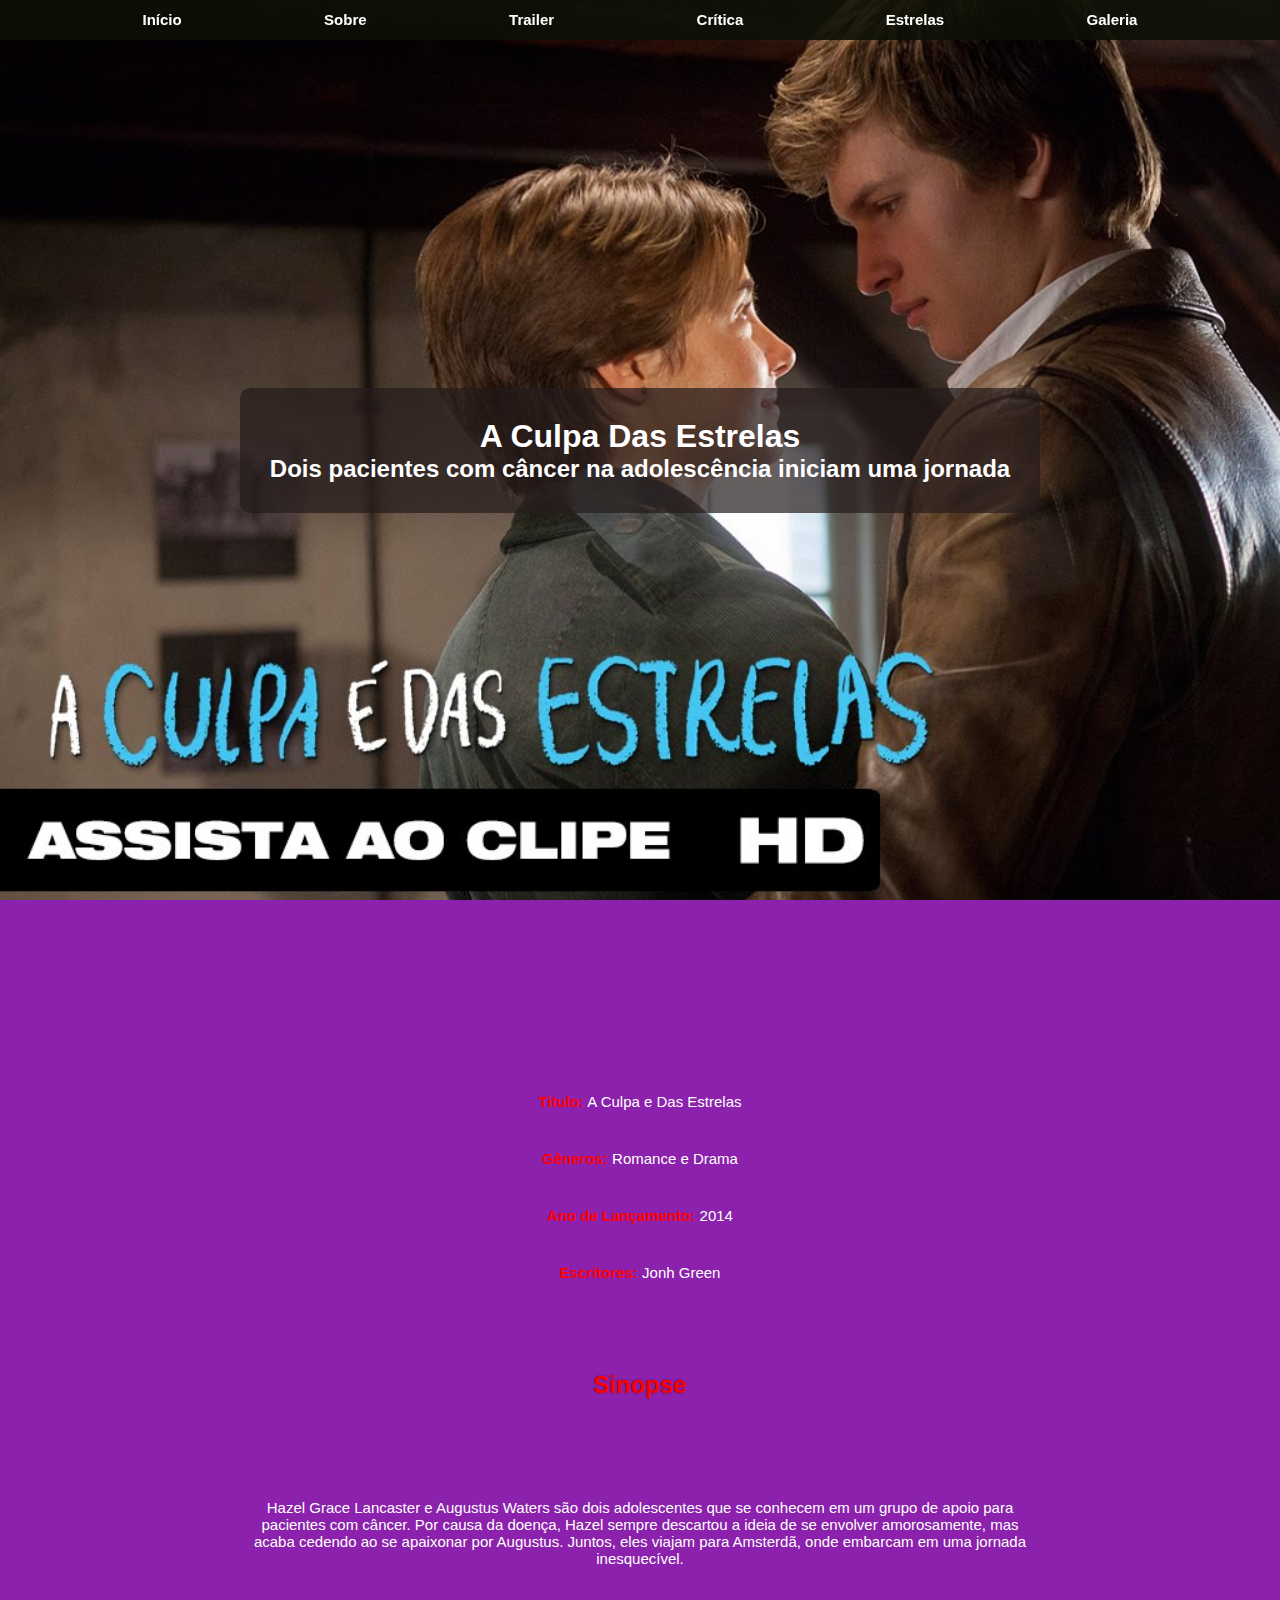
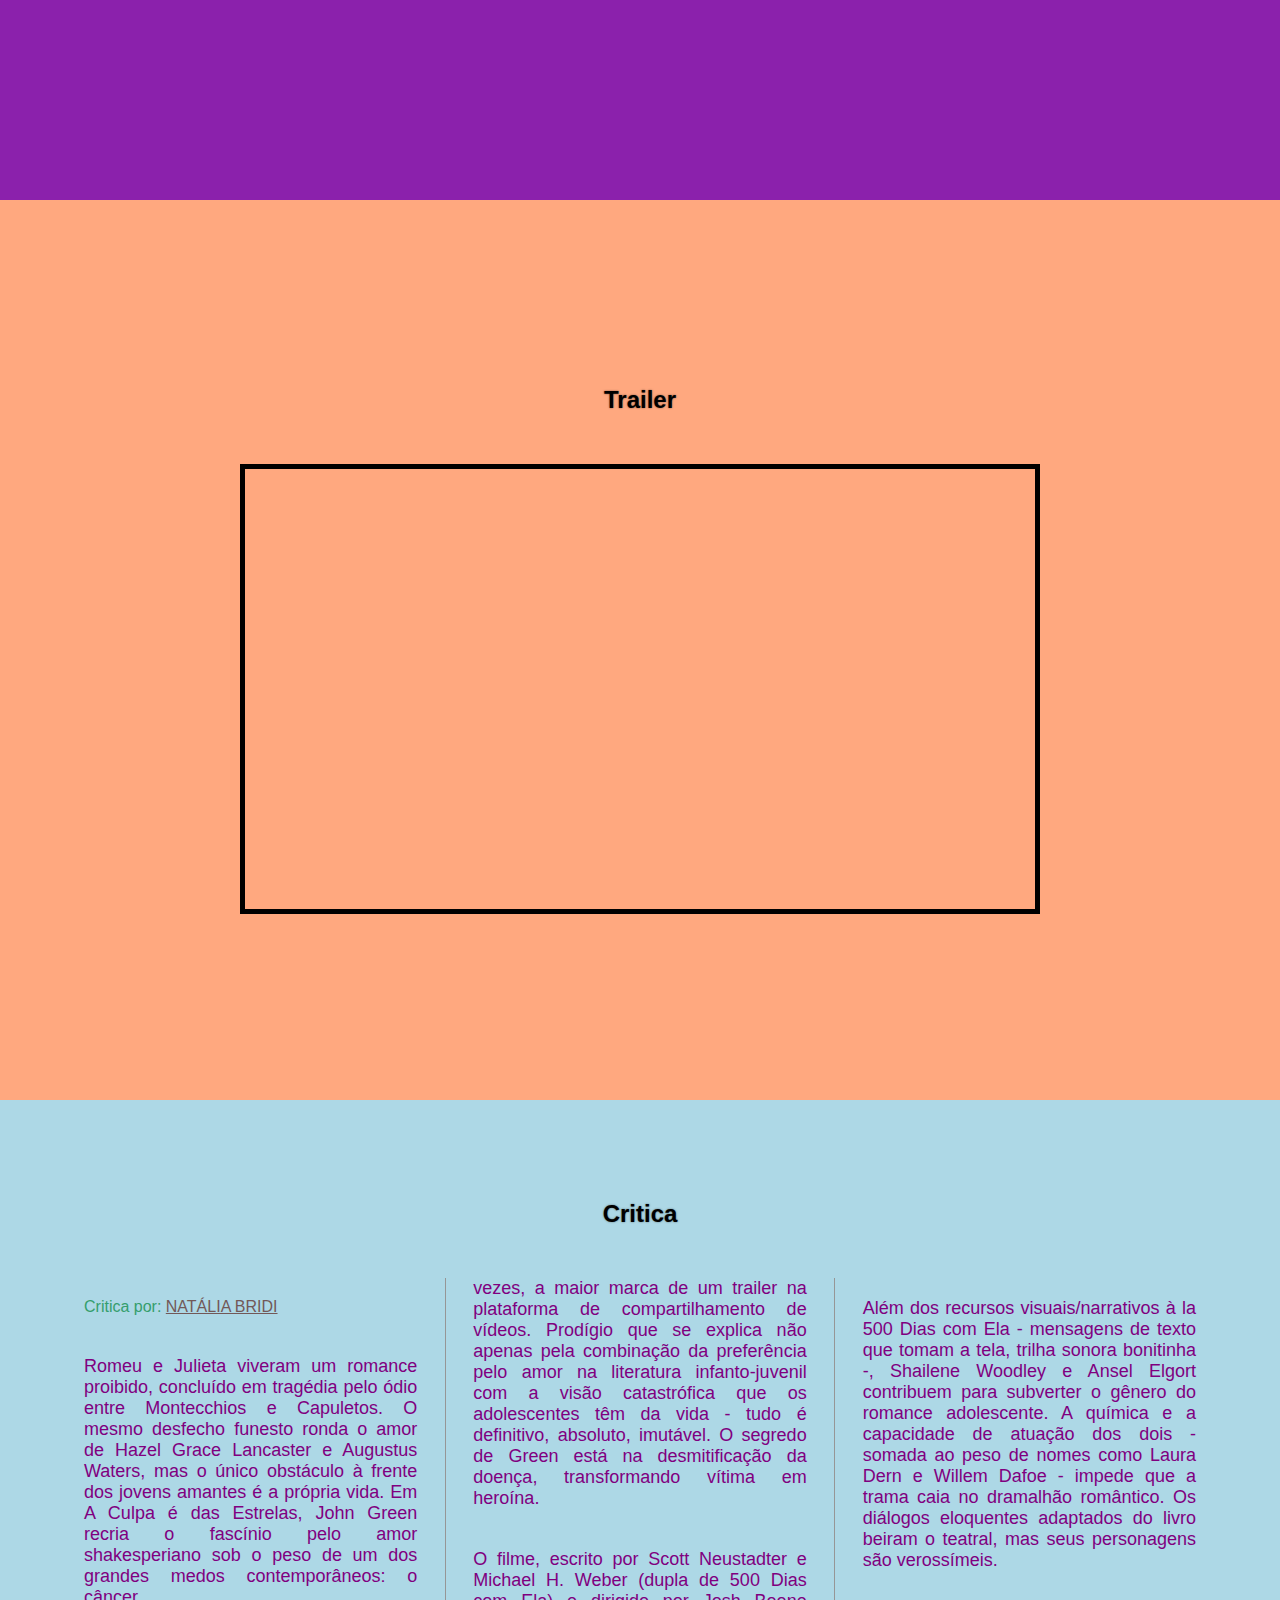
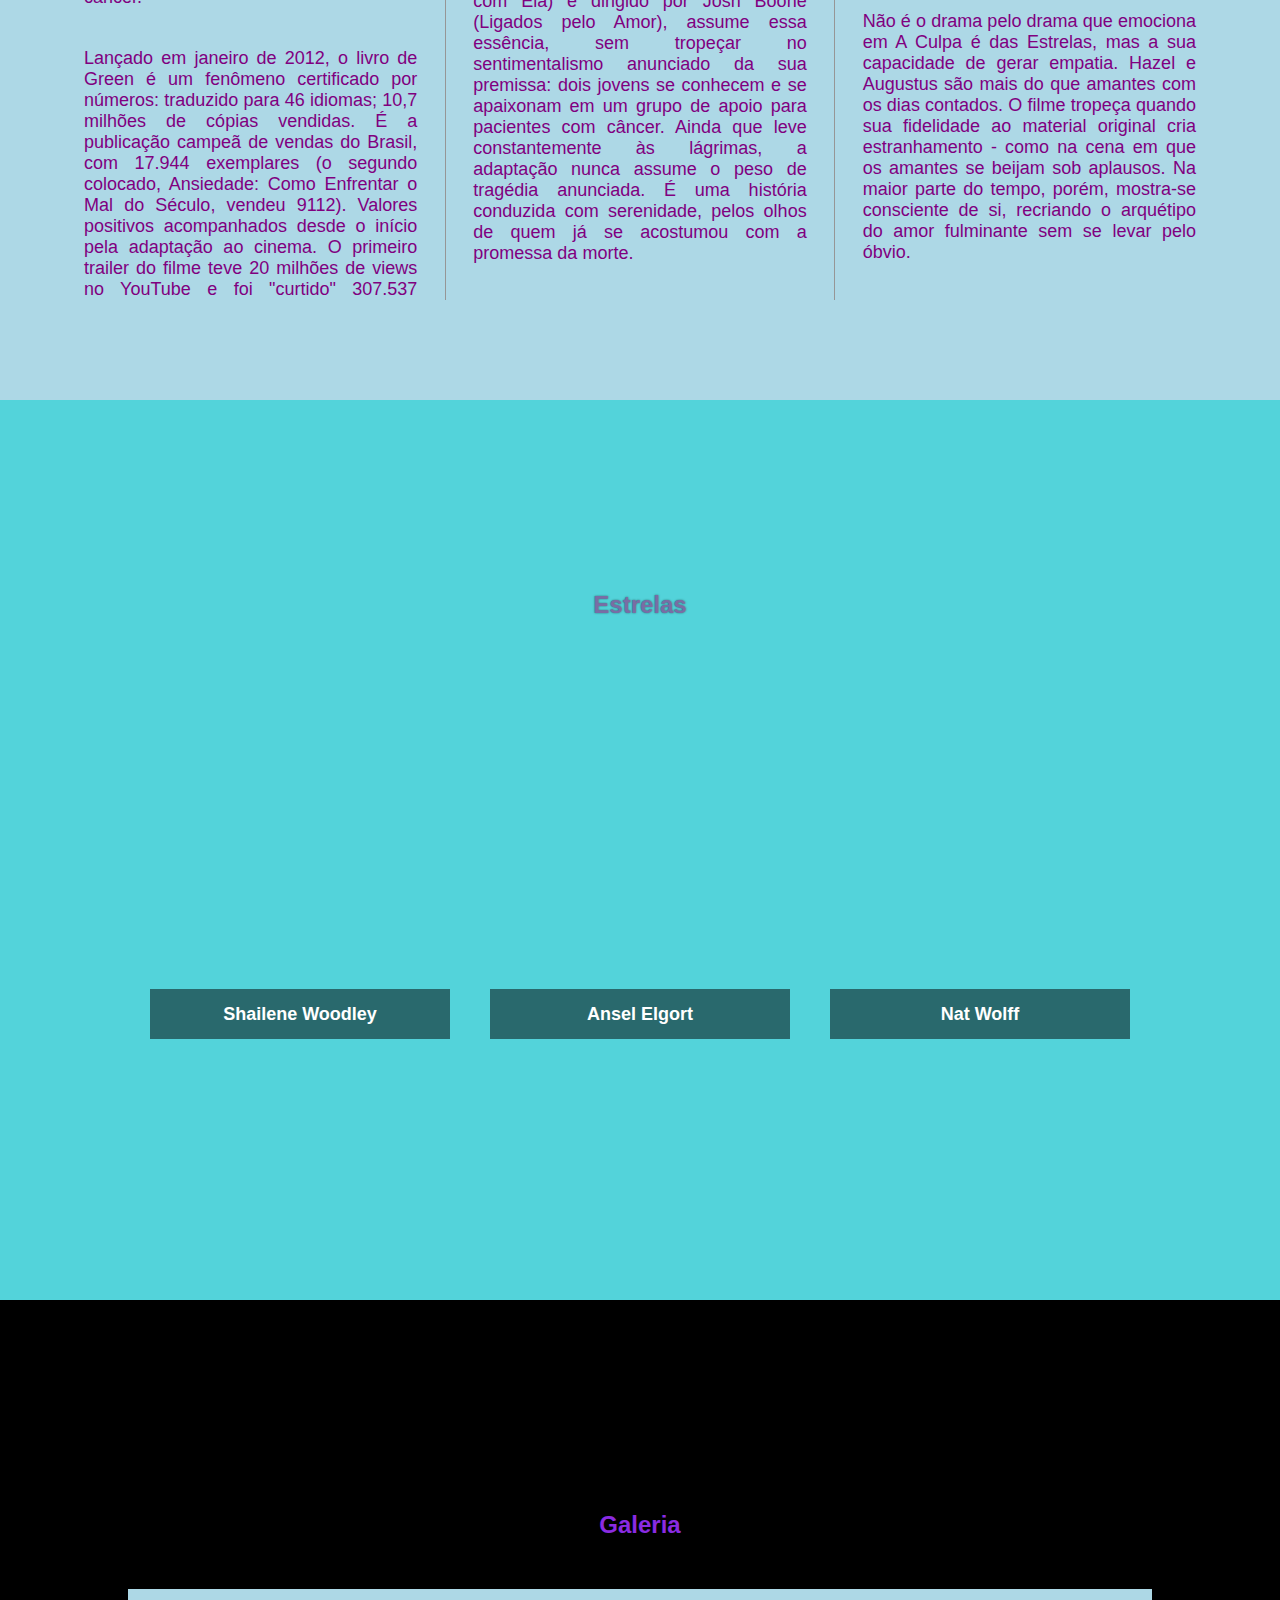
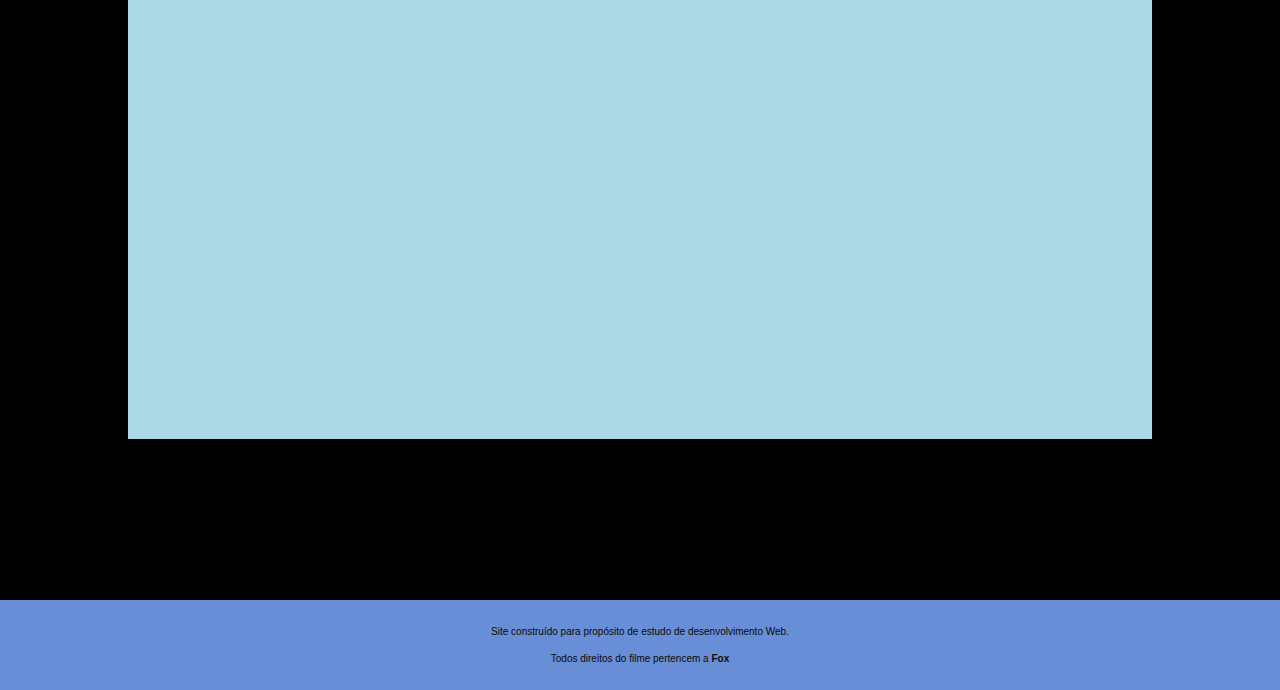
==== index.html @ e2fc84c9 "site quase completo" ====
<!DOCTYPE html>
<html lang="en">
<head>
    <meta charset="UTF-8">
    <meta name="viewport" content="width=device-width, initial-scale=1.0">
    <meta http-equiv="X-UA-Compatible" content="ie=edge">
    <title>A Culpa Das Estrelas</title>
    <link rel="stylesheet" href="style.css">
</head>
<body>
        <nav>
                <ul>
                    <li><a href="#inicio">Início</a></li>
                    <li><a href="#sobre">Sobre</a></li>
                    <li><a href="#trailer">Trailer</a></li>
                    <li><a href="#critica">Crítica</a></li>
                    <li><a href="#estrelas">Estrelas</a></li>
                    <li><a href="#galeria">Galeria</a></li>
                </ul>
                </nav>
    <!--INICIO-->
    
    <main id="inicio">
        <div>
            <h1>A Culpa Das Estrelas</h1>
            <h2>Dois pacientes com câncer na adolescência iniciam uma jornada</h2>
        </div>           
    
    </main>

    <!--SOBRE-->

    <section id="sobre"> 
        <p><span> Titulo:</span> A Culpa e Das Estrelas </p> 
        <p><span> Gêneros:</span> Romance e Drama</p> 
        <p><span> Ano de Lançamento: </span>2014</p> 
        <p> <span> Escritores:</span> Jonh Green</p> 
        <div id="sinopse">
            <h3> Sinopse</h3>
            <p>Hazel Grace Lancaster e Augustus Waters são dois adolescentes que se conhecem em um grupo de apoio para pacientes com câncer. Por causa da doença, Hazel sempre descartou a ideia de se envolver amorosamente, mas acaba cedendo ao se apaixonar por Augustus. Juntos, eles viajam para Amsterdã, onde embarcam em uma jornada inesquecível.</p>
        </div>
    </section>
    <!--TRAILER-->
        
    <section id="trailer";>
        <h3>Trailer</h3>
        <div>
            <iframe width="100%" height="100%"   src="https://www.youtube.com/embed/lFOOZJ1UChg" frameborder="0" allow="accelerometer; autoplay; encrypted-media; gyroscope; picture-in-picture" allowfullscreen></iframe>
        </div>
    </section>
   

    <!--CRITICA-->
    <section id="critica">
        <h3> Critica</h3>
        <div> 
            <p id="autor-critica"> Critica por: <a href="https://www.omelete.com.br/filmes/criticas/culpa-e-das-estrelas-critica" target="_blank"> NATÁLIA BRIDI </a> </p>
            <p>Romeu e Julieta viveram um romance proibido, concluído em tragédia pelo ódio entre Montecchios e Capuletos. O mesmo desfecho funesto ronda o amor de Hazel Grace Lancaster e Augustus Waters, mas o único obstáculo à frente dos jovens amantes é a própria vida. Em A Culpa é das Estrelas, John Green recria o fascínio pelo amor shakesperiano sob o  peso de um dos grandes medos contemporâneos: o câncer.</p>
            <p>Lançado em janeiro de 2012, o livro de Green é um fenômeno certificado por números: traduzido para 46 idiomas; 10,7 milhões de cópias vendidas. É a publicação campeã de vendas do Brasil, com 17.944 exemplares (o segundo colocado, Ansiedade: Como Enfrentar o Mal do Século, vendeu 9112). Valores positivos acompanhados desde o início pela adaptação ao cinema. O primeiro trailer do filme teve 20 milhões de views no YouTube e foi "curtido" 307.537 vezes, a maior marca de um trailer na plataforma de compartilhamento de vídeos. Prodígio que se explica não apenas pela combinação da preferência pelo amor na literatura infanto-juvenil com a visão catastrófica que os adolescentes têm da vida - tudo é definitivo, absoluto, imutável. O segredo de Green está na desmitificação da doença, transformando vítima em heroína.</p>
            <p>O filme, escrito por Scott Neustadter e Michael H. Weber (dupla de 500 Dias com Ela) e dirigido por Josh Boone (Ligados pelo Amor), assume essa essência, sem tropeçar no sentimentalismo anunciado da sua premissa: dois jovens se conhecem e se apaixonam em um grupo de apoio para pacientes com câncer. Ainda que leve constantemente às lágrimas, a adaptação nunca assume o peso de tragédia anunciada. É uma história conduzida com serenidade, pelos olhos de quem já se acostumou com a promessa da morte.</p>
            <p>Além dos recursos visuais/narrativos à la 500 Dias com Ela - mensagens de texto que tomam a tela, trilha sonora bonitinha -, Shailene Woodley e Ansel Elgort contribuem para subverter o gênero do romance adolescente. A química e a capacidade de atuação dos dois - somada ao peso de nomes como Laura Dern e Willem Dafoe - impede que a trama caia no dramalhão romântico. Os diálogos eloquentes adaptados do livro beiram o teatral, mas seus personagens são verossímeis.</p>
            <p>Não é o drama pelo drama que emociona em A Culpa é das Estrelas, mas a sua capacidade de gerar empatia. Hazel e Augustus são mais do que amantes com os dias contados. O filme tropeça quando sua fidelidade ao material original cria estranhamento - como na cena em que os amantes se beijam sob aplausos. Na maior parte do tempo, porém, mostra-se consciente de si, recriando o arquétipo do amor fulminante sem se levar pelo óbvio.</p>
        </div>

    </section>

    <!--estrelas-->

    <section id="estrelas">
            <h3>Estrelas</h3>

            <div id="container-estrelas">
                <a id="ator1" href="./src/html/ator1.html" target="_self">
                    <p>Shailene Woodley</p>
                </a>
                <a id="ator2" href="./src/html/ator2.html" target="_self">
                    <p>Ansel Elgort</p>
                </a>
                <a id="ator3" href="./src/html/ator3.html" target="_self">
                    <p>Nat Wolff</p>
                </a>
            </div>
            
    </section>

    <!--galeria-->

    <section id="galeria">

        <h3>Galeria</h3> 

        <div id="container-galeria">
            <a href="https://m.media-amazon.com/images/M/MV5BMjA4NzkxNzc5Ml5BMl5BanBnXkFtZTgwNzQ3OTMxMTE@._V1_SY1000_CR0,0,675,1000_AL_.jpg" class="item-galeria" id="item1"></a>
            <a href="https://m.media-amazon.com/images/M/MV5BZTFmNDAwYzktODlmNy00OWViLTg2OWMtNWRjZTJhMTc3Njg2XkEyXkFqcGdeQXVyNzIyOTU3Njc@._V1_SX1777_CR0,0,1777,999_AL_.jpg" class="item-galeria" id="item2"></a>
            <a href="https://m.media-amazon.com/images/M/MV5BZTM5ODViOGItZmQ5OC00ODJkLWFhNTEtNWU5ZWRiOTAwODhmXkEyXkFqcGdeQXVyNTc3MjUzNTI@._V1_.jpg" class="item-galeria" id="item3"></a>
            <a href="https://m.media-amazon.com/images/M/MV5BNzk5OTQ5NjAtMjk0Zi00MmVlLWJiNGMtMjI4ZWY2MTBiZjViXkEyXkFqcGdeQXVyNTc3MjUzNTI@._V1_SX1777_CR0,0,1777,975_AL_.jpg" class="item-galeria" id="item4"></a>
            <a href="https://m.media-amazon.com/images/M/MV5BZTdlN2YzNWItOTQyYy00MGJjLTlkYmYtNjBlMTFlZjI0NTgxXkEyXkFqcGdeQXVyNTc3MjUzNTI@._V1_SX1777_CR0,0,1777,999_AL_.jpg" class="item-galeria" id="item5"></a>
            <a href="https://m.media-amazon.com/images/M/MV5BNGM3ZGMyNDQtOWVmNi00YzQwLWJlZDctNjAwZDljZjhiNDQ2XkEyXkFqcGdeQXVyNTc3MjUzNTI@._V1_SY1000_CR0,0,1550,1000_AL_.jpg" class="item-galeria" id="item6"></a>
            <a href="https://m.media-amazon.com/images/M/MV5BNGEwZDAzZTMtYjQyYi00OTZkLTk2ZDAtYjlhYmU5NGFhMGNlXkEyXkFqcGdeQXVyNTc3MjUzNTI@._V1_.jpg" class="item-galeria" id="item7"></a>
            <a href="https://m.media-amazon.com/images/M/MV5BZmJjNDk5NmQtMmRlYy00ZTYwLWI1ZTUtZTI0NjdhNDIxN2M1XkEyXkFqcGdeQXVyNTc3MjUzNTI@._V1_SX1777_CR0,0,1777,956_AL_.jpg" class="item-galeria" id="item8"></a>
            <a href="https://m.media-amazon.com/images/M/MV5BMTc0NDMzMjYyMl5BMl5BanBnXkFtZTgwMzg0NzU4MTE@._V1_SY1000_CR0,0,1304,1000_AL_.jpg" class="item-galeria" id="item9"></a>
            <a href="https://m.media-amazon.com/images/M/MV5BMTQxNTU2MTQ2MV5BMl5BanBnXkFtZTgwNDA5OTA4MTE@._V1_SY1000_CR0,0,1503,1000_AL_.jpg" class="item-galeria" id="item10"></a>
            <a href="https://m.media-amazon.com/images/M/MV5BMjA5OTY0ODg2MF5BMl5BanBnXkFtZTgwOTk4OTA4MTE@._V1_SY1000_CR0,0,666,1000_AL_.jpg" class="item-galeria" id="item11"></a>
            <a href="https://m.media-amazon.com/images/M/MV5BMTU2NDcwODIwMl5BMl5BanBnXkFtZTgwOTQ0MTk5MDE@._V1_SY1000_CR0,0,1512,1000_AL_.jpg" class="item-galeria" id="item12"></a>
            <a href="https://m.media-amazon.com/images/M/MV5BMTU2NDcwODIwMl5BMl5BanBnXkFtZTgwOTQ0MTk5MDE@._V1_SY1000_CR0,0,1512,1000_AL_.jpg" class="item-galeria" id="item13"></a>
            <a href="https://m.media-amazon.com/images/M/MV5BMTcyMzgwNDE1N15BMl5BanBnXkFtZTgwNzMwMzg0MzE@._V1_SY1000_CR0,0,1464,1000_AL_.jpg" class="item-galeria" id="item14"></a>
            <a href="https://m.media-amazon.com/images/M/MV5BMWZhNDNiYzAtMTIxNy00YzE0LWJlNDctYTYwNGNjZGMyZjExXkEyXkFqcGdeQXVyNTc3MjUzNTI@._V1_.jpg" class="item-galeria" id="item15"></a>
            <a href="https://m.media-amazon.com/images/M/MV5BMWZhNDNiYzAtMTIxNy00YzE0LWJlNDctYTYwNGNjZGMyZjExXkEyXkFqcGdeQXVyNTc3MjUzNTI@._V1_.jpg" class="item-galeria" id="item16"></a>
            <a href="https://m.media-amazon.com/images/M/MV5BYTE4M2U0YTktYTU4Ni00OWZiLTkxZTUtZTc3YWM5YWY4YjVkXkEyXkFqcGdeQXVyNTc3MjUzNTI@._V1_SX1777_CR0,0,1777,999_AL_.jpg" class="item-galeria" id="item17"></a>
            <a href="https://m.media-amazon.com/images/M/MV5BMjM4ODcyYzEtMWI3YS00OTQ3LThiZjctMzc0MDVmMTYyOGViXkEyXkFqcGdeQXVyNTc3MjUzNTI@._V1_.jpg" class="item-galeria" id="item18"></a>
            <a href="https://m.media-amazon.com/images/M/MV5BMzgyNzJmNzYtZGI3Yi00ZmQ2LTg2NGUtZDY1NDhiZTdkY2M4XkEyXkFqcGdeQXVyNTc3MjUzNTI@._V1_.jpg" class="item-galeria" id="item19"></a>
            <a href="https://m.media-amazon.com/images/M/MV5BYzZmZjhjYTQtYTYwNi00ZjcyLWEwOGEtMzRkNzI2YTgyNzgzXkEyXkFqcGdeQXVyNTc3MjUzNTI@._V1_.jpg" class="item-galeria" id="item20"></a>
            
            
            

    
            

        </div>
                  
  </section> 
   

    
        
    <!--footer-->
    <footer>
    <p>Site construído para propósito de estudo de desenvolvimento Web.</p>
        <p>Todos direitos do filme pertencem a <strong>Fox</strong>  </strong></p>
    </footer>
</body>

</html>
---- style.css ----
@import "./src/css/inicio.css";
@import "./src/css/universal.css";
@import "./src/css/sobre.css";
@import "./src/css/trailer.css";
@import "./src/css/critica.css";
@import "./src/css/galeria.css";
@import "./src/css/galeria-itens.css";
@import "./src/css/estrelas.css";
@import "./src/css/footer.css";
@import "./src/css/menu.css";
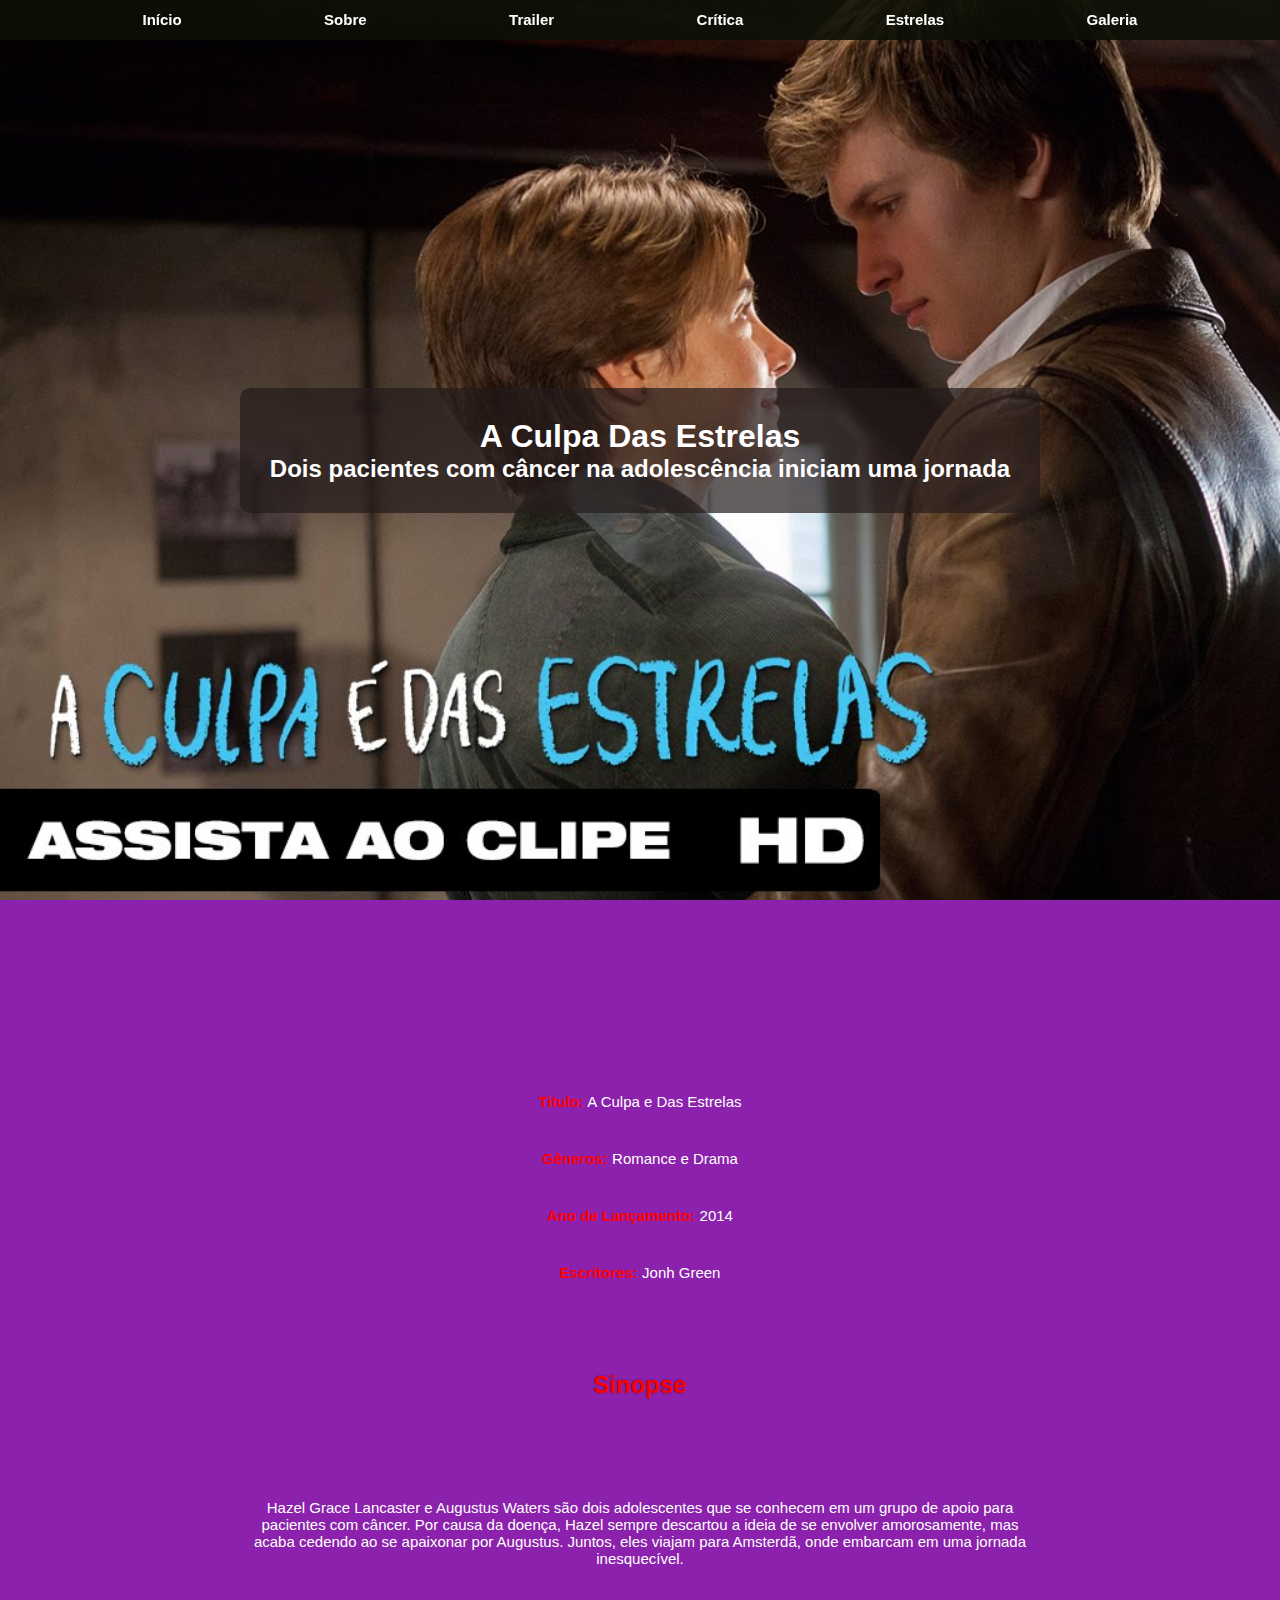
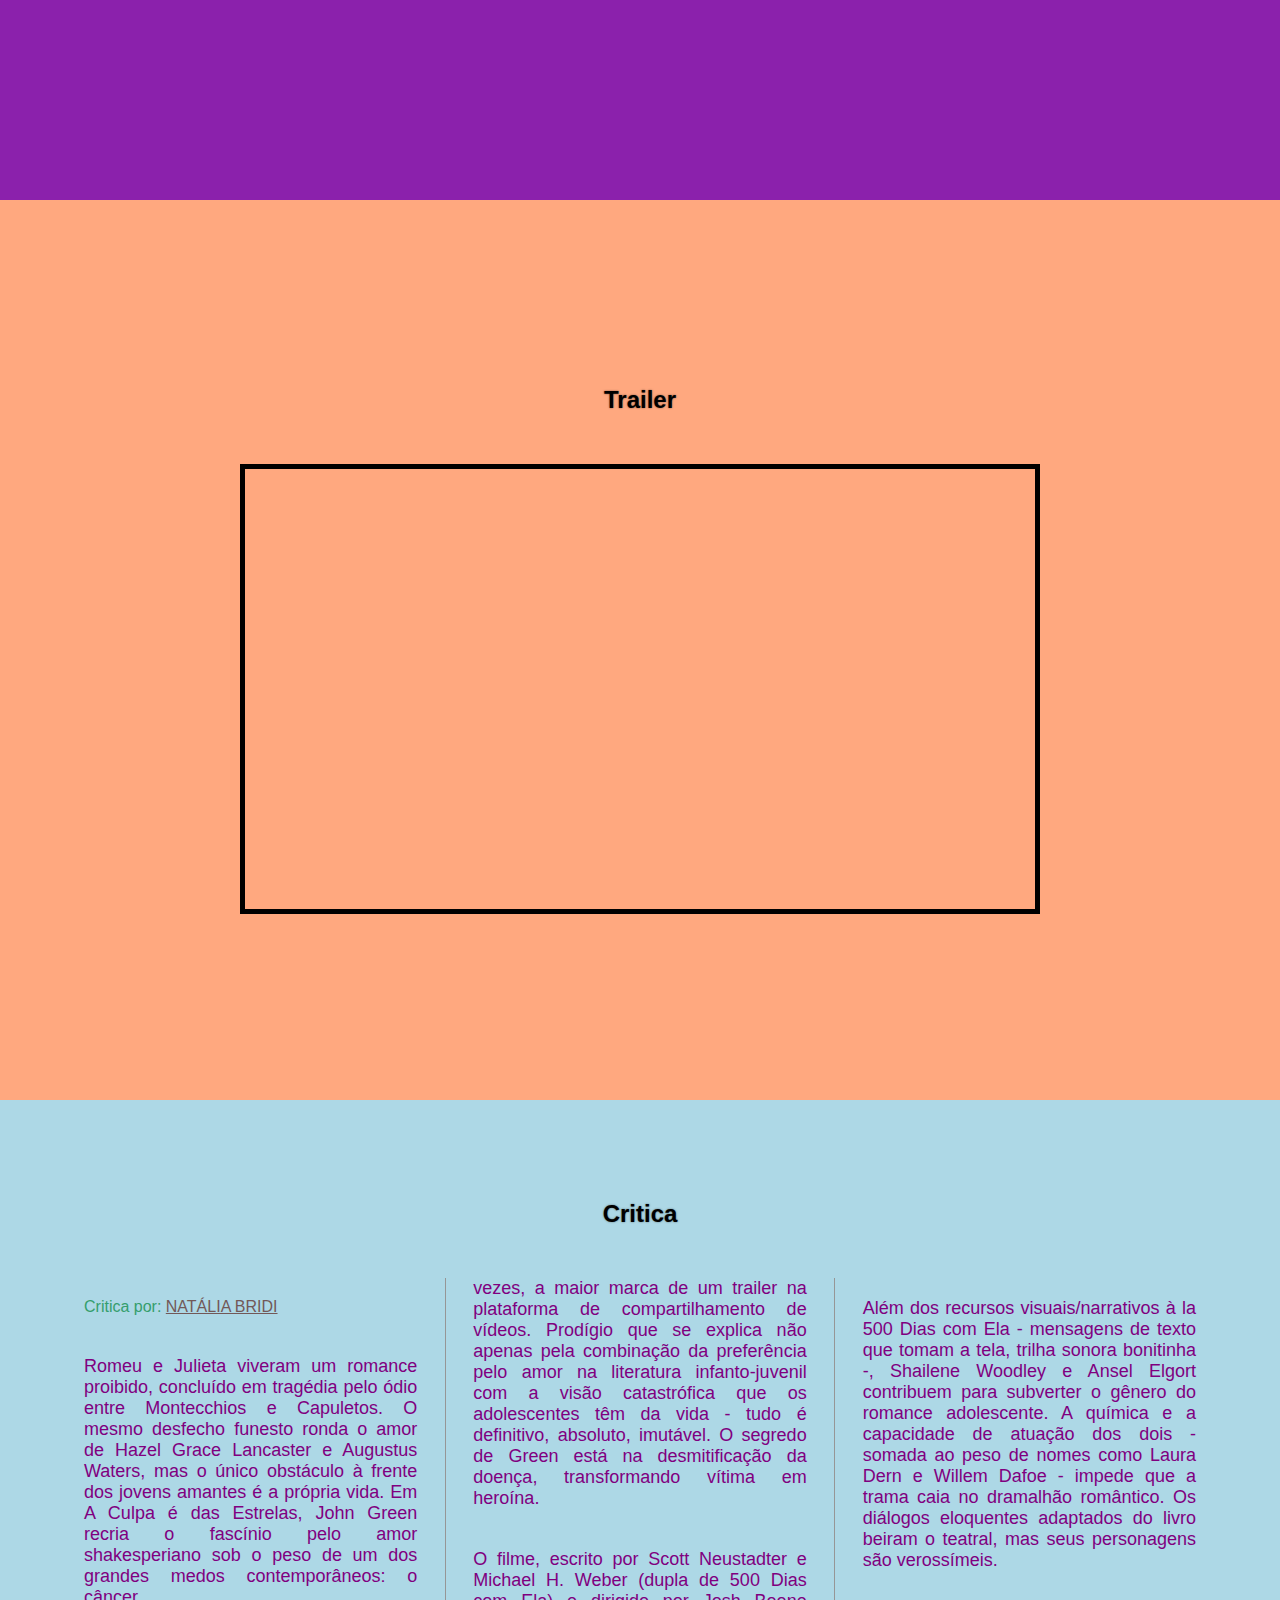
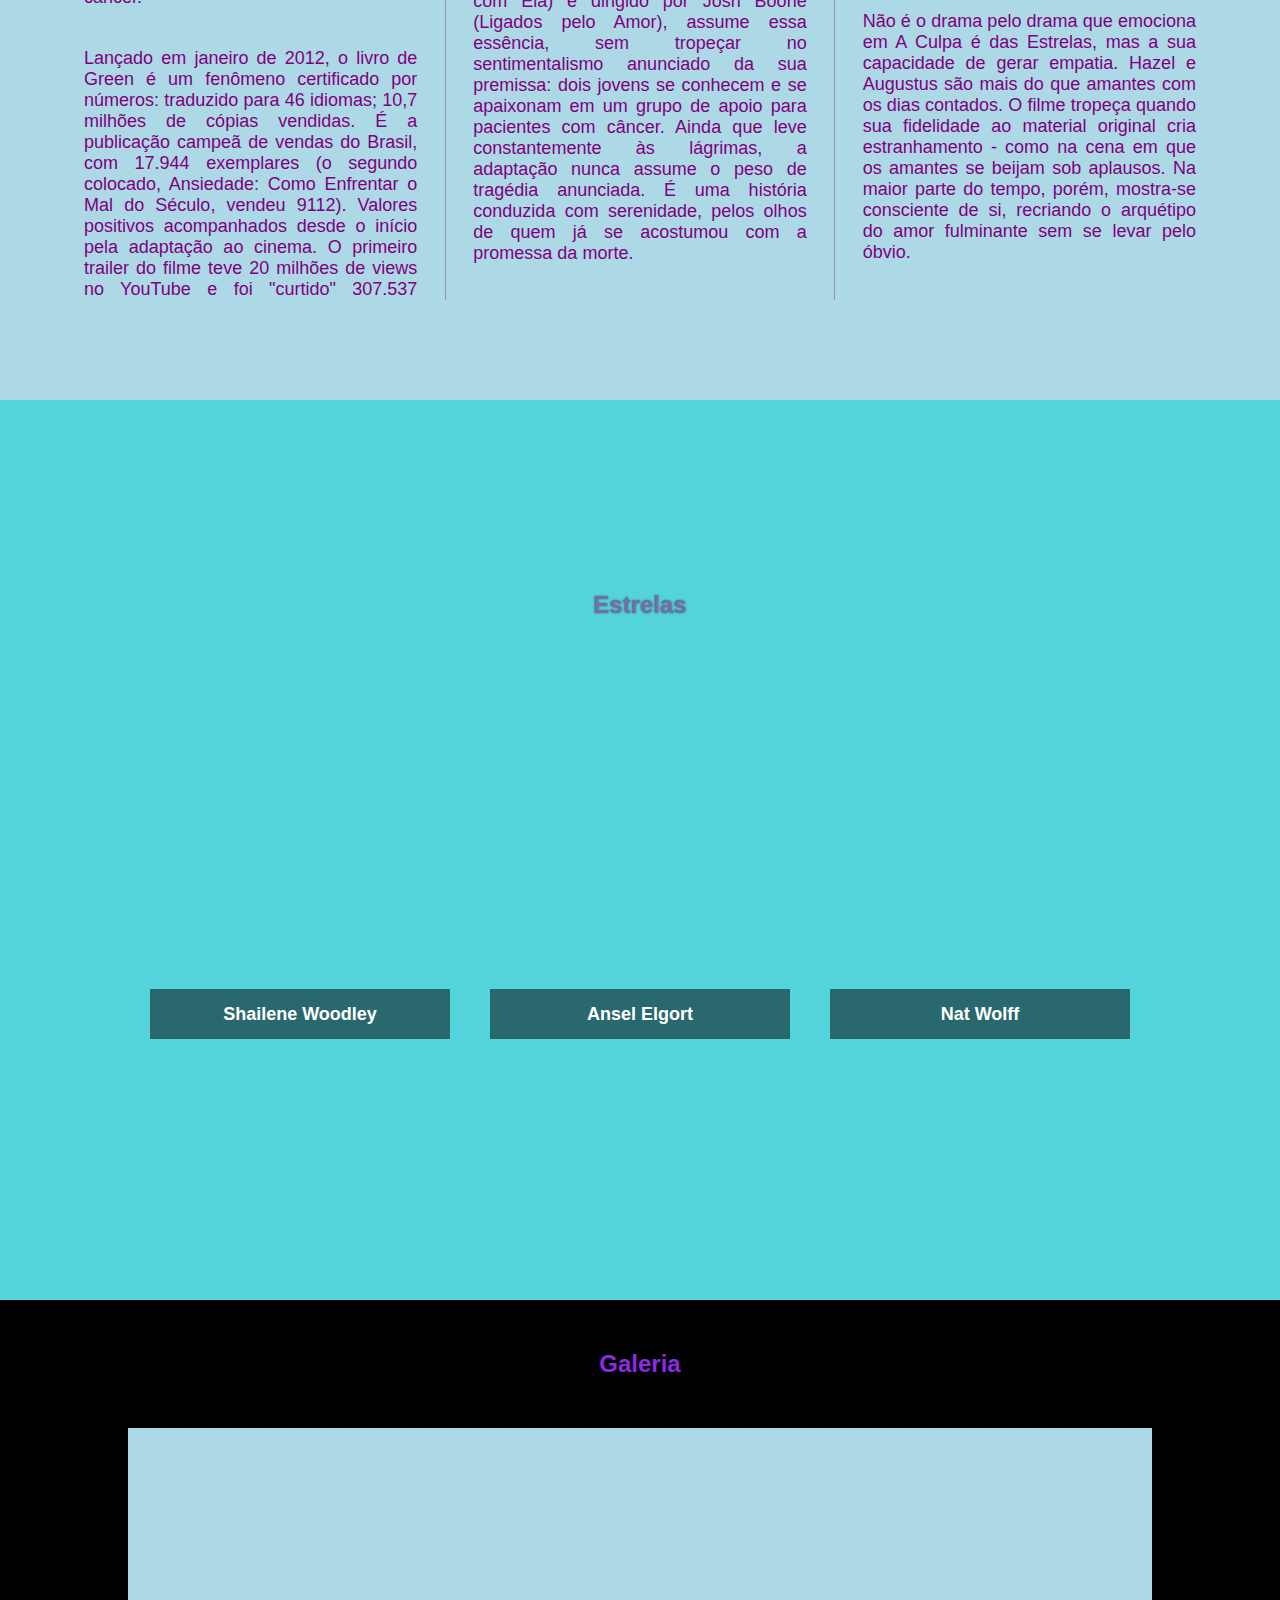
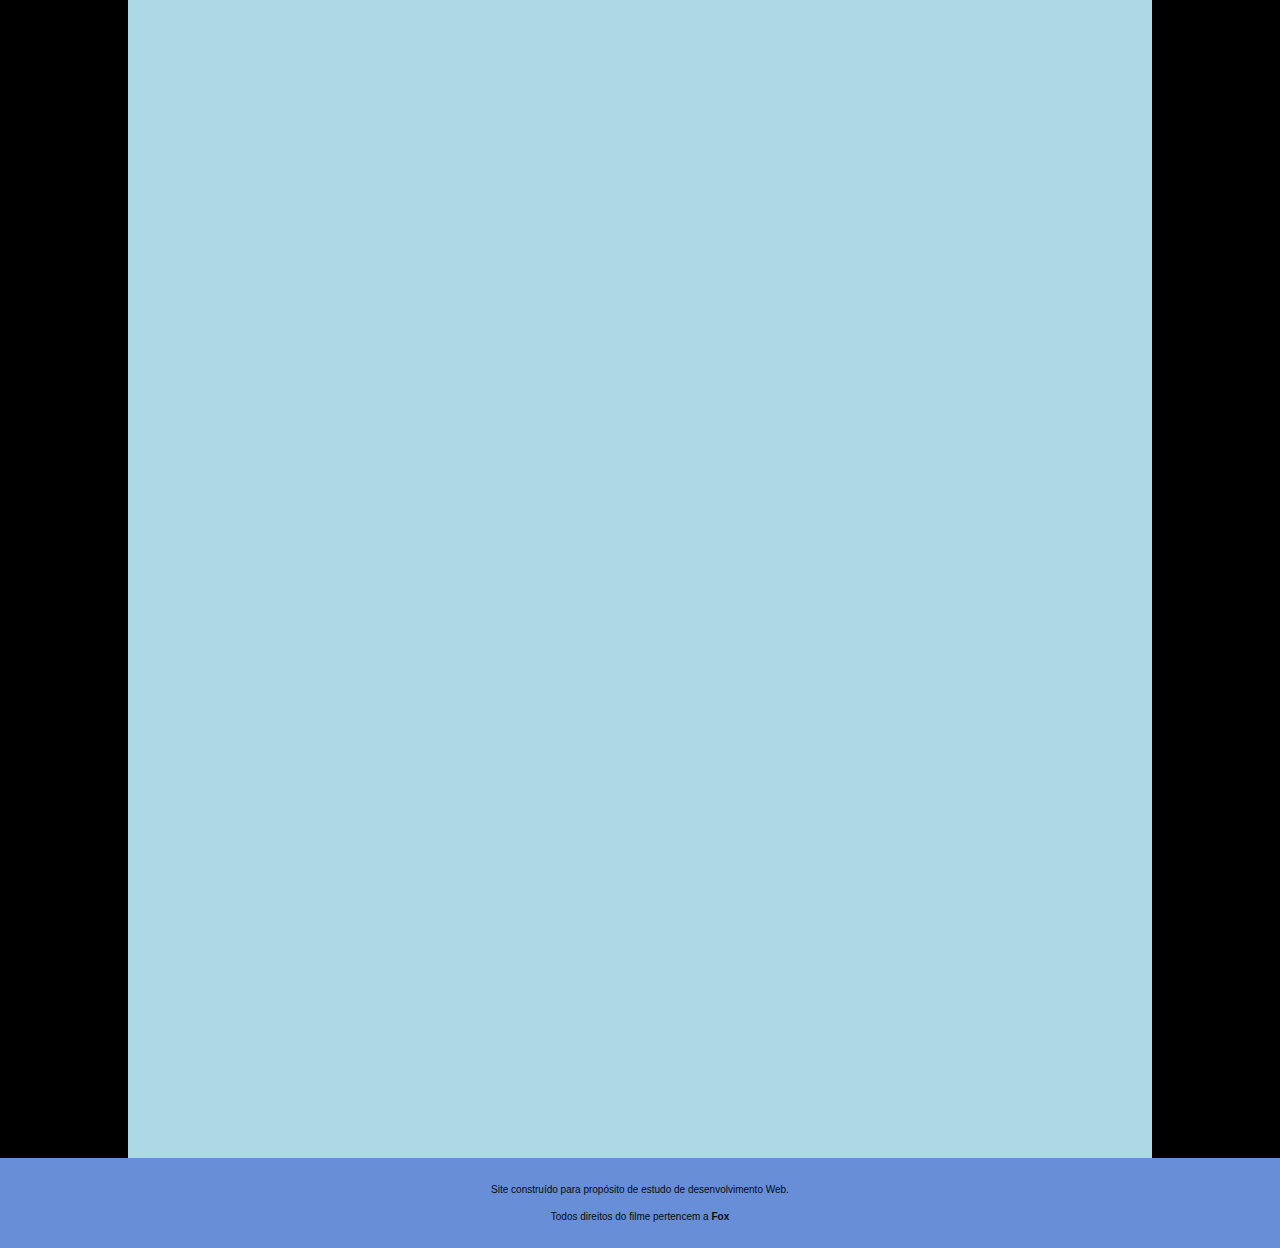
==== commit c7b965ea: "Mais fotos na galeria" ====
--- a/index.html
+++ b/index.html
@@ -98,18 +98,21 @@
             <a href="https://m.media-amazon.com/images/M/MV5BNGM3ZGMyNDQtOWVmNi00YzQwLWJlZDctNjAwZDljZjhiNDQ2XkEyXkFqcGdeQXVyNTc3MjUzNTI@._V1_SY1000_CR0,0,1550,1000_AL_.jpg" class="item-galeria" id="item6"></a>
             <a href="https://m.media-amazon.com/images/M/MV5BNGEwZDAzZTMtYjQyYi00OTZkLTk2ZDAtYjlhYmU5NGFhMGNlXkEyXkFqcGdeQXVyNTc3MjUzNTI@._V1_.jpg" class="item-galeria" id="item7"></a>
             <a href="https://m.media-amazon.com/images/M/MV5BZmJjNDk5NmQtMmRlYy00ZTYwLWI1ZTUtZTI0NjdhNDIxN2M1XkEyXkFqcGdeQXVyNTc3MjUzNTI@._V1_SX1777_CR0,0,1777,956_AL_.jpg" class="item-galeria" id="item8"></a>
-            <a href="https://m.media-amazon.com/images/M/MV5BMTc0NDMzMjYyMl5BMl5BanBnXkFtZTgwMzg0NzU4MTE@._V1_SY1000_CR0,0,1304,1000_AL_.jpg" class="item-galeria" id="item9"></a>
+            <a href="http://www.moviescene.nl/ckfinder/userfiles/images/Moviescene/screens/F/the_fault_in_our_stars_56031571_st_8_s-low.jpg" class="item-galeria" id="item9"></a>
             <a href="https://m.media-amazon.com/images/M/MV5BMTQxNTU2MTQ2MV5BMl5BanBnXkFtZTgwNDA5OTA4MTE@._V1_SY1000_CR0,0,1503,1000_AL_.jpg" class="item-galeria" id="item10"></a>
             <a href="https://m.media-amazon.com/images/M/MV5BMjA5OTY0ODg2MF5BMl5BanBnXkFtZTgwOTk4OTA4MTE@._V1_SY1000_CR0,0,666,1000_AL_.jpg" class="item-galeria" id="item11"></a>
             <a href="https://m.media-amazon.com/images/M/MV5BMTU2NDcwODIwMl5BMl5BanBnXkFtZTgwOTQ0MTk5MDE@._V1_SY1000_CR0,0,1512,1000_AL_.jpg" class="item-galeria" id="item12"></a>
-            <a href="https://m.media-amazon.com/images/M/MV5BMTU2NDcwODIwMl5BMl5BanBnXkFtZTgwOTQ0MTk5MDE@._V1_SY1000_CR0,0,1512,1000_AL_.jpg" class="item-galeria" id="item13"></a>
+            <a href= https://i0.wp.com/portalovertube.com/wp-content/uploads/2019/01/a-culpa-%C3%A9-das-estrelas-960x509.jpg class="item-galeria" id="item13"></a>
             <a href="https://m.media-amazon.com/images/M/MV5BMTcyMzgwNDE1N15BMl5BanBnXkFtZTgwNzMwMzg0MzE@._V1_SY1000_CR0,0,1464,1000_AL_.jpg" class="item-galeria" id="item14"></a>
-            <a href="https://m.media-amazon.com/images/M/MV5BMWZhNDNiYzAtMTIxNy00YzE0LWJlNDctYTYwNGNjZGMyZjExXkEyXkFqcGdeQXVyNTc3MjUzNTI@._V1_.jpg" class="item-galeria" id="item15"></a>
-            <a href="https://m.media-amazon.com/images/M/MV5BMWZhNDNiYzAtMTIxNy00YzE0LWJlNDctYTYwNGNjZGMyZjExXkEyXkFqcGdeQXVyNTc3MjUzNTI@._V1_.jpg" class="item-galeria" id="item16"></a>
+            <a href="http://3.bp.blogspot.com/-zP0E8_sVFRo/U6CdbTpLPgI/AAAAAAAABsY/hovki01a5hQ/s1600/primeiro-featurette-de-a-culpa-%C3%A9-das-estrelas-bastidores-cenas-in%C3%A9ditas-sobre-sagas-2014-facebook.png"class="item-galeria" id="item15"></a>
+            <a href=https://curitibacult.com.br/wp-content/uploads/2017/08/ACulpaEDASEstrelas2.png class="item-galeria" id="item16"></a>
             <a href="https://m.media-amazon.com/images/M/MV5BYTE4M2U0YTktYTU4Ni00OWZiLTkxZTUtZTc3YWM5YWY4YjVkXkEyXkFqcGdeQXVyNTc3MjUzNTI@._V1_SX1777_CR0,0,1777,999_AL_.jpg" class="item-galeria" id="item17"></a>
             <a href="https://m.media-amazon.com/images/M/MV5BMjM4ODcyYzEtMWI3YS00OTQ3LThiZjctMzc0MDVmMTYyOGViXkEyXkFqcGdeQXVyNTc3MjUzNTI@._V1_.jpg" class="item-galeria" id="item18"></a>
             <a href="https://m.media-amazon.com/images/M/MV5BMzgyNzJmNzYtZGI3Yi00ZmQ2LTg2NGUtZDY1NDhiZTdkY2M4XkEyXkFqcGdeQXVyNTc3MjUzNTI@._V1_.jpg" class="item-galeria" id="item19"></a>
             <a href="https://m.media-amazon.com/images/M/MV5BYzZmZjhjYTQtYTYwNi00ZjcyLWEwOGEtMzRkNzI2YTgyNzgzXkEyXkFqcGdeQXVyNTc3MjUzNTI@._V1_.jpg" class="item-galeria" id="item20"></a>
+            <a href="https://data.whicdn.com/images/119022687/large.png" class="item-galeria"
+            id="item21"></a>
+            <a href="https://m.media-amazon.com/images/M/MV5BYjgxYzNiOGYtZTBlNS00YmUyLTgzMDAtMGUzY2EwNDBiNzk4XkEyXkFqcGdeQXVyNTc3MjUzNTI@._V1_.jpg" class="item-galeria" id="item22"></a>
             
             
             
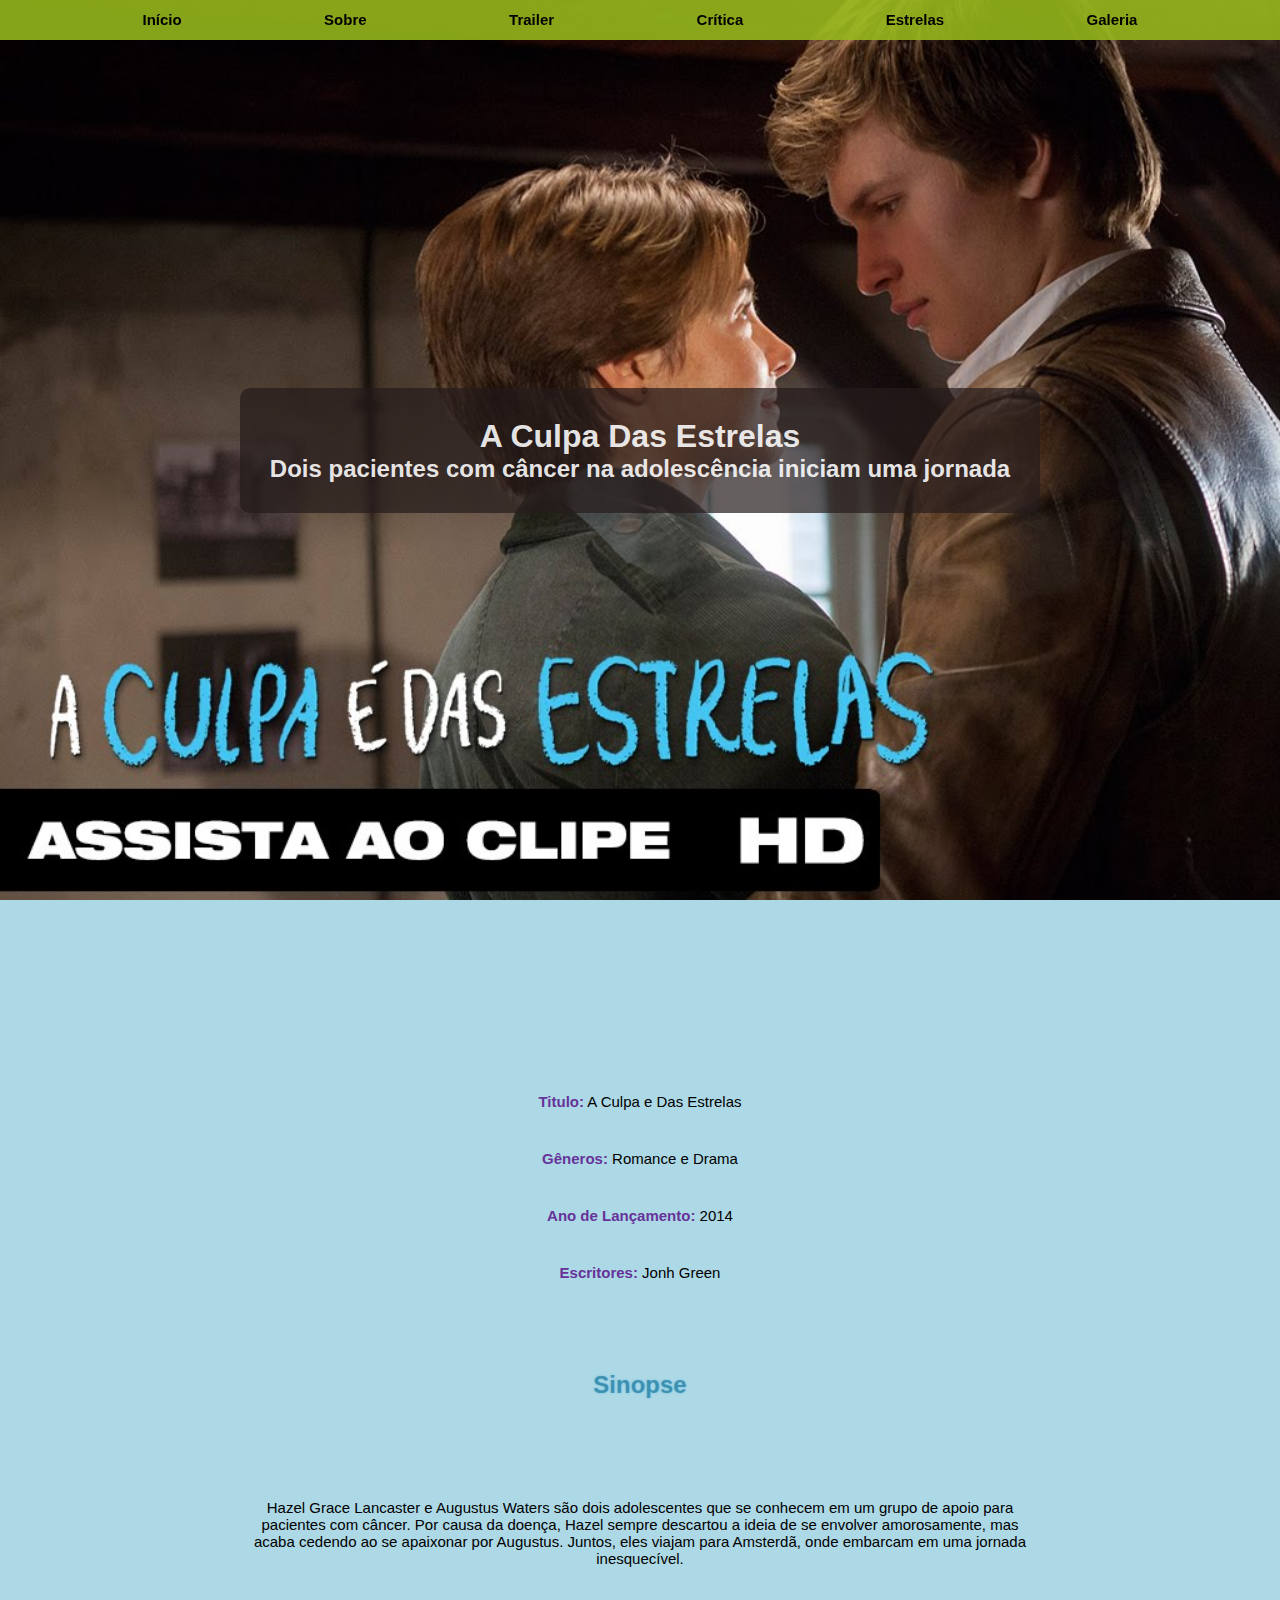
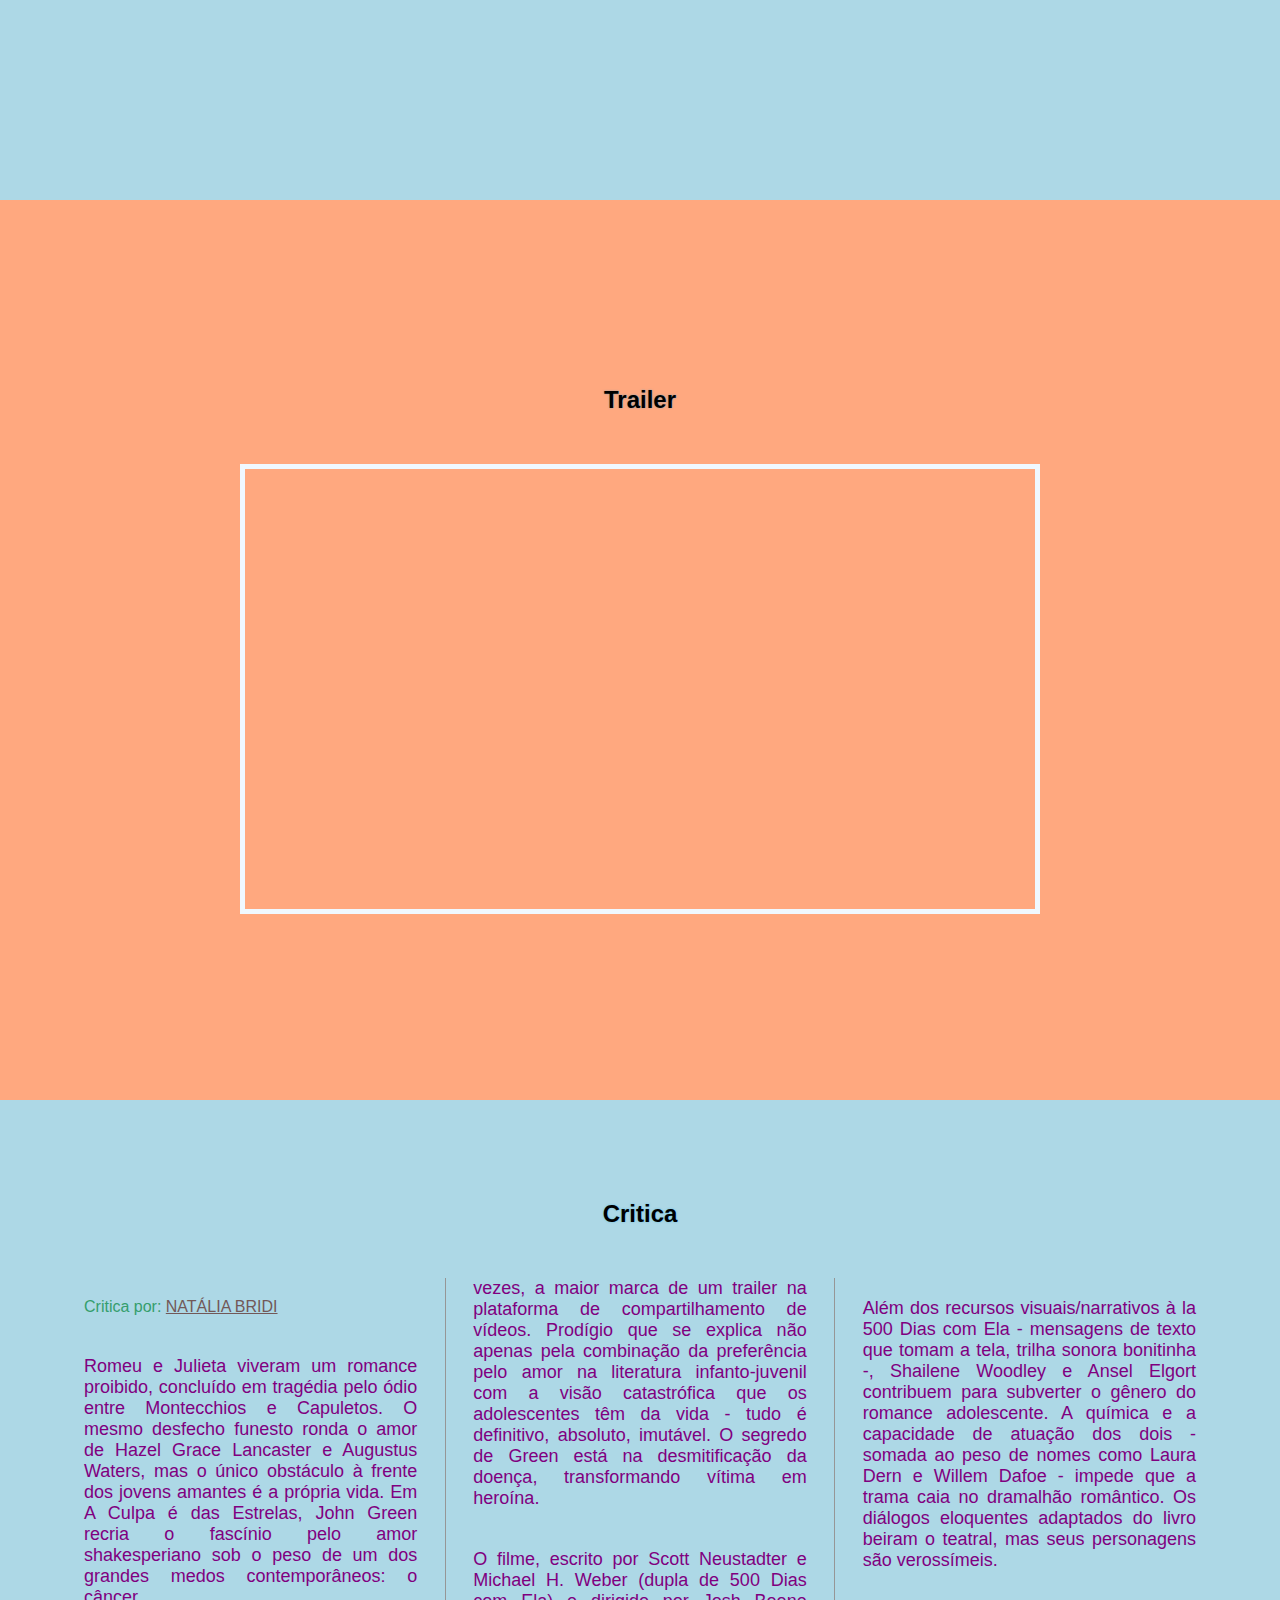
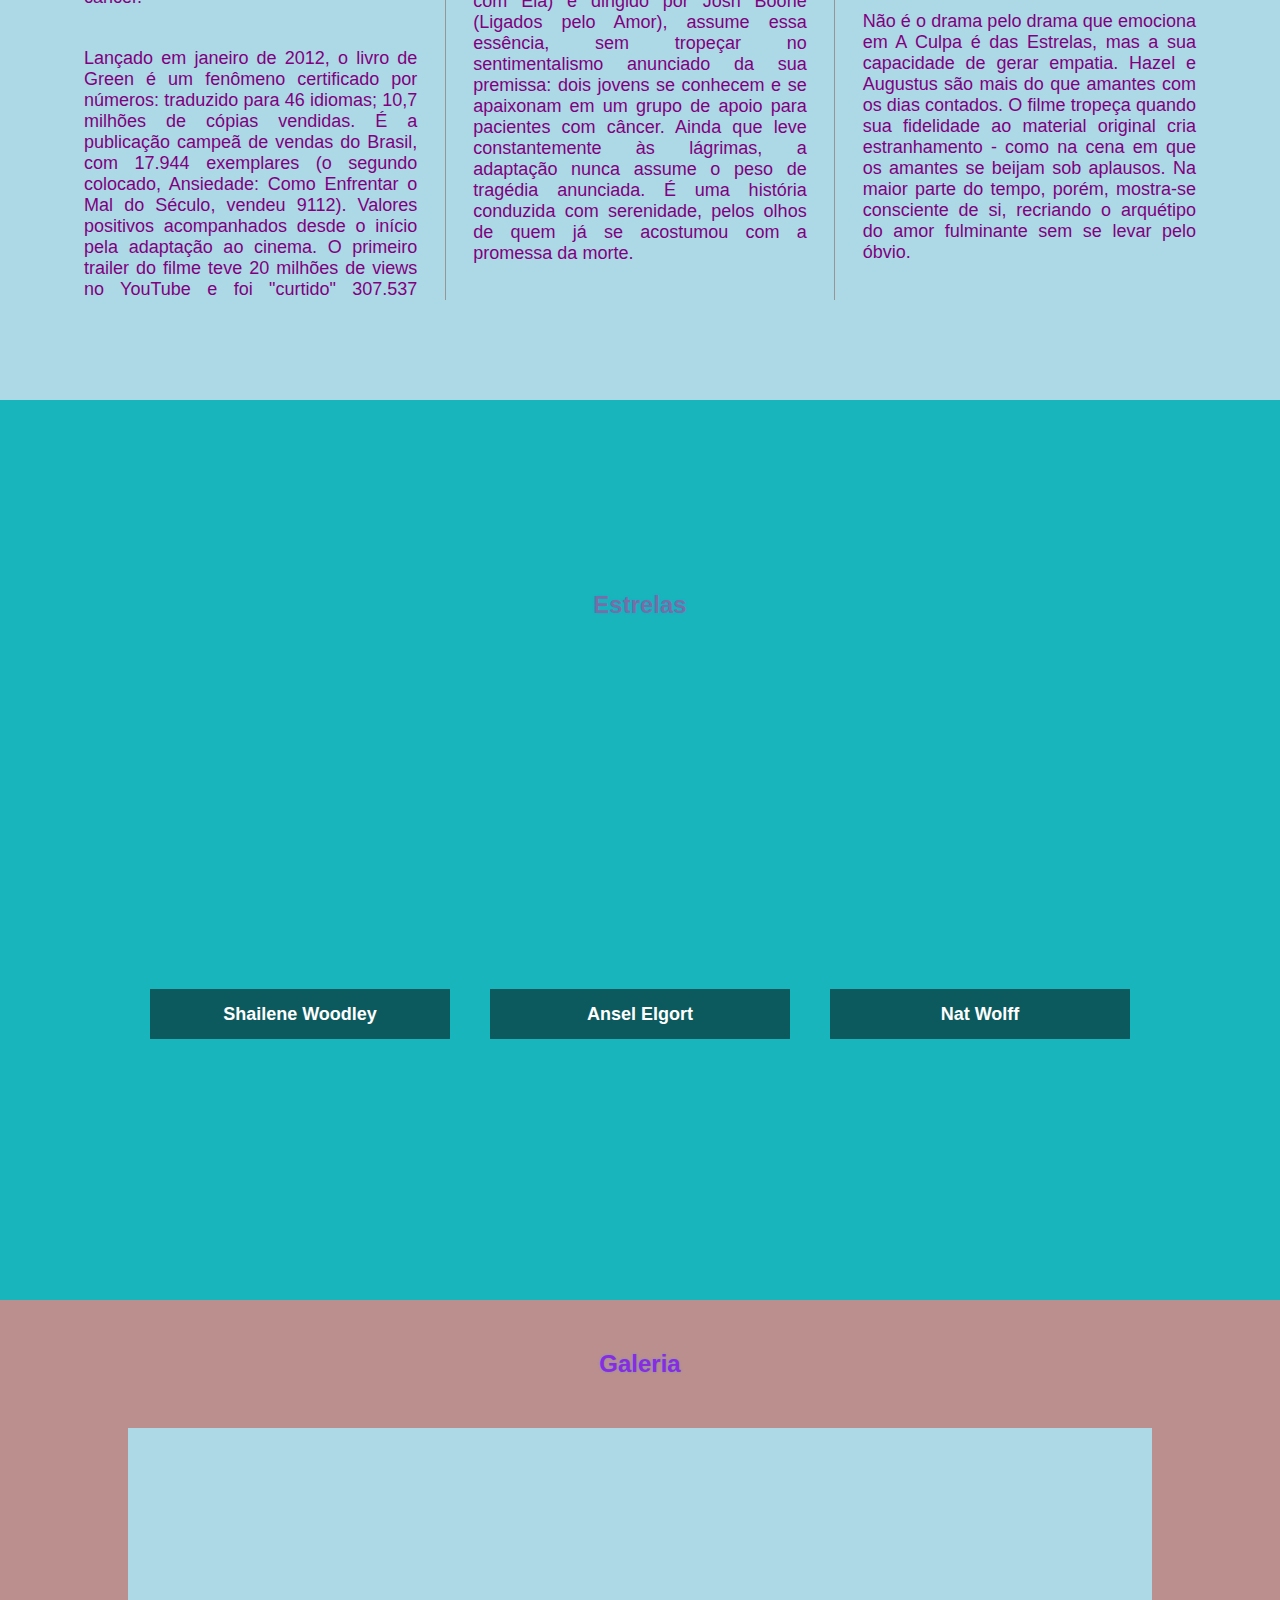
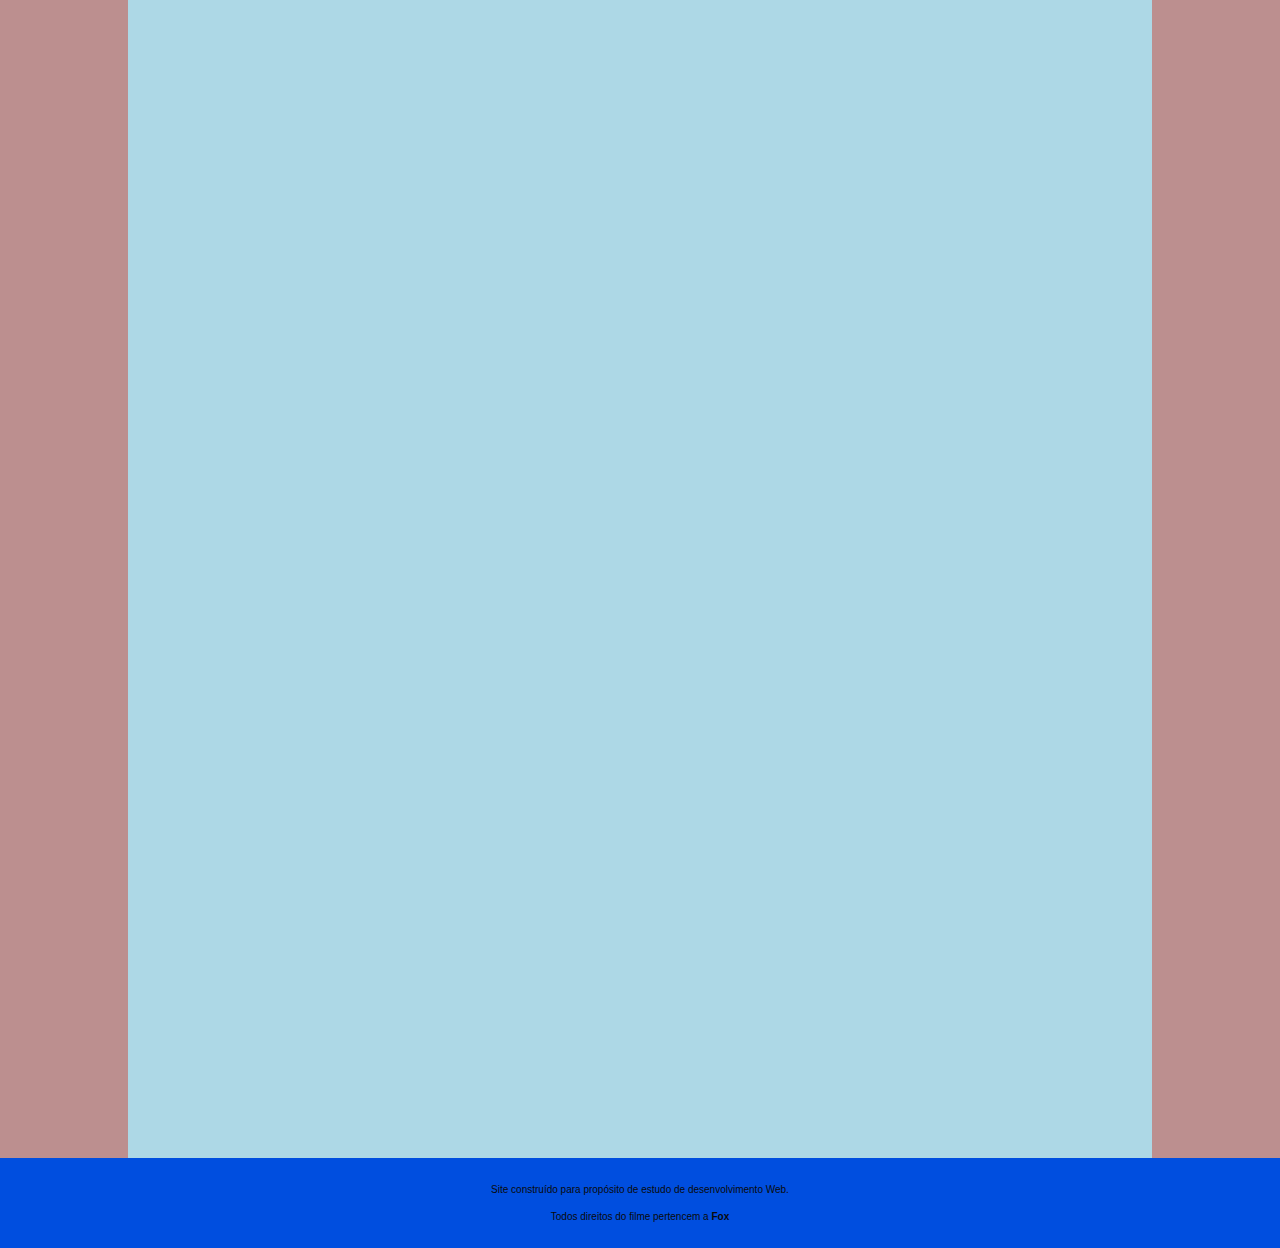
==== commit e37233ea: "As cores" ====
--- a/index.html
+++ b/index.html
@@ -114,7 +114,7 @@
             id="item21"></a>
             <a href="https://m.media-amazon.com/images/M/MV5BYjgxYzNiOGYtZTBlNS00YmUyLTgzMDAtMGUzY2EwNDBiNzk4XkEyXkFqcGdeQXVyNTc3MjUzNTI@._V1_.jpg" class="item-galeria" id="item22"></a>
             
-            
+             
             
 
     
